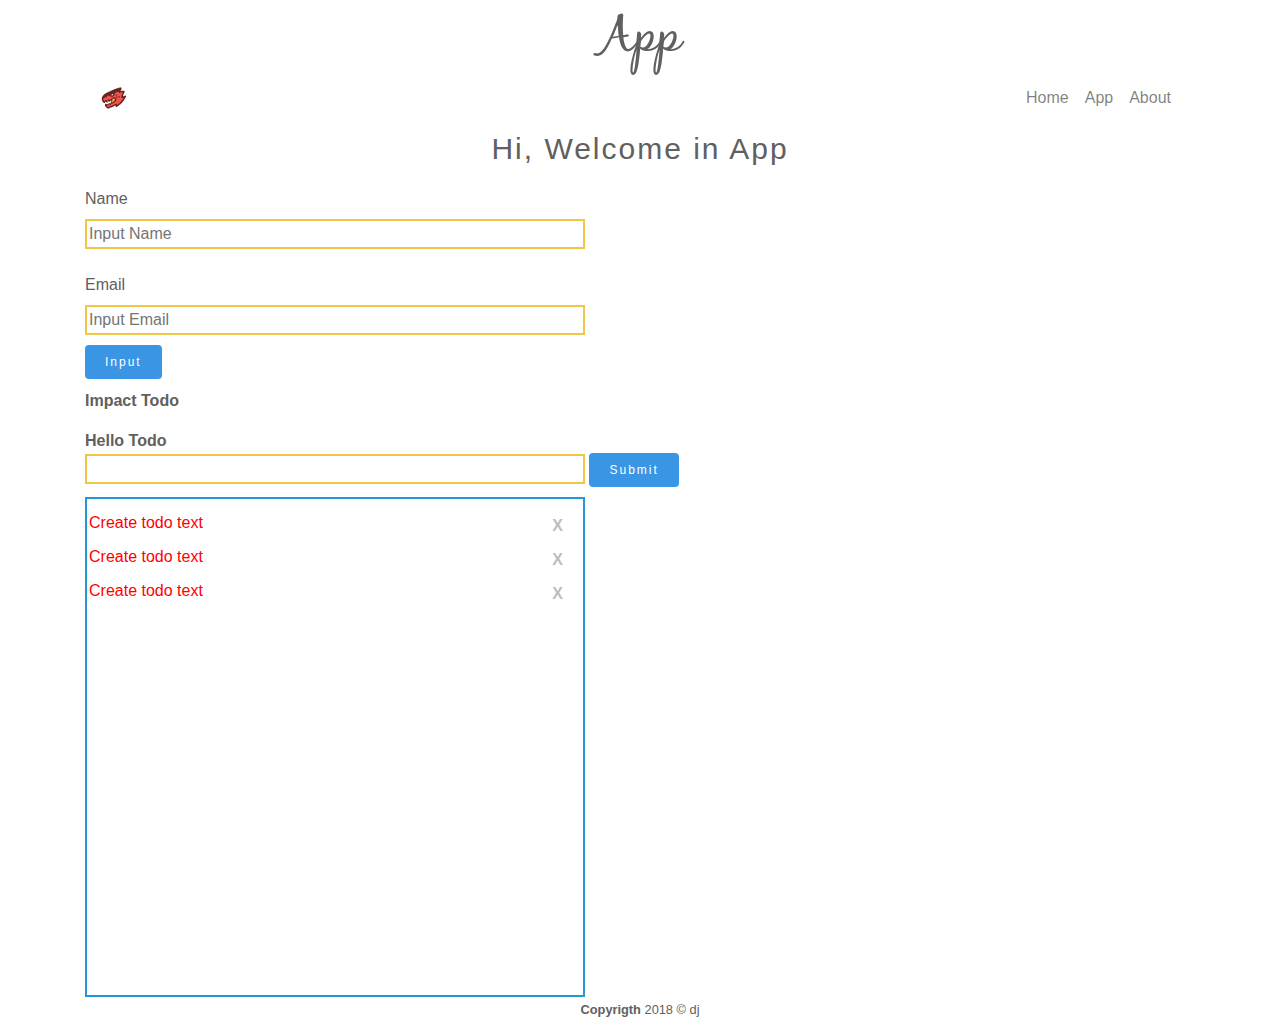
==== app.html @ cd672f6d "New Change project todo" ====
<!DOCTYPE html>
<html>

<head>
  <meta charset="utf-8">
  <link rel="shortcut icon" href="./assets/images/logo.png" />
  <meta name="viewport" content="width=device-width, initial-scale=1" />
  <title>Hello HTML</title>
  <link rel="stylesheet" href="https://maxcdn.bootstrapcdn.com/bootstrap/4.0.0/css/bootstrap.min.css">
  <link rel="stylesheet" href="assets/style/style.css" />


</head>

<body>
  <div class="container">

    <div class="header">
      <h1 class="head">App</h1>
    </div>

    <nav class="navbar navbar-expand-sm navbar-light">
      <a href="https://impactbyte.com"><img src="./assets/images/logo.png" /></a>
      <button class="navbar-toggler" type="button" data-toggle="collapse" data-target="#menu">
          <span class="navbar-toggler-icon"></span>
        </button>
      <div class="collapse navbar-collapse" id="menu">
        <ul class="navbar-nav ml-auto">
          <li><a class="nav-link" href="index.html" class="link">Home</a></li>
          <li><a class="nav-link" href="app.html">App</a></li>
          <li><a class="nav-link" href="about.html">About</a></li>
        </ul>
      </div>
    </nav>

    <main class="tengah">
      <p class="welcome">Hi, Welcome in App</p>
    </main>

    <form>
      <div>
        <label>Name</label></br>
        <input class="input-text" type="text" name="name" placeholder="Input Name" /><br/></br>
      </div>
      <div>
        <label>Email</label></br>
        <input class="input-text" type="email" name="email" placeholder="Input Email" /></br>
      </div>
      <div class="margin">
        <button class="btn" type="button" name="button">Input</button>
      </div>
    </form>

    <main>
      <b><p>Impact Todo</p></b>
    </main>

    <main>
      <b>Hello Todo</b><br/>
      <form class="form">
        <input class="input-text" type="text" name="input">
        <button class="btn" type="submit" name="button">Submit</button><br/>
      </form>

      <div class="output">
        <div class="margin">
          <span>Create todo text</span>
          <button class="hapus" type="button" name="button">X</button>
        </div>

        <div class="margin">
          <span>Create todo text</span>
          <button class="hapus" type="submit" name="button">X</button>
        </div>

        <div class="margin">
          <span>Create todo text</span>
          <button class="hapus" type="submit" name="button">X</button>
        </div>
      </div>

    </main>

  </div>
  <footer class="tengah">
    <small><strong>Copyrigth</strong> 2018 &copy; dj</small>
  </footer>

  <script type="text/javascript" src="./assets/js/jquery-3.2.1.min.js"></script>
  <script src="https://cdnjs.cloudflare.com/ajax/libs/popper.js/1.12.9/umd/popper.min.js"></script>
  <script src="https://maxcdn.bootstrapcdn.com/bootstrap/4.0.0/js/bootstrap.min.js"></script>
</body>

</html>
---- assets/style/style.css ----
@font-face {
  font-family: "Black Jack";
  src: url("../fonts/blackjack/blackjack-webfont.eot");
  src: url("../fonts/blackjack/blackjack-webfont.eot?iefix") format("eot"), url("../fonts/blackjack/blackjack-webfont.woff") format("woff"), url("../fonts/blackjack/blackjack-webfont.ttf") format("truetype"), url("../fonts/blackjack/blackjack-webfont.svg#webfont") format("svg");
}
body {
  margin: 0px;
  padding: 10px;
  color: #606060;
}
.tengah {
  text-align: center;
}
.header {
  display: auto;
}
h1.head {
  font-size: 50px;
  text-align: center;
  font-family: "Black Jack";
  margin: auto;
  font-weight: 300;
}
.menu {
  text-align: center;
  margin-bottom: 10px;
}
.menu nav {
  margin-top: 20px;
  font-size: 21px;
  letter-spacing: 50px;
}
.flex{
  display: flex;
  justify-content: space-around;
}
.list-flex{
  display:flex;
  flex-direction: column;
}
p.welcome {
  font-size: 30px;
  margin-top: auto;
  letter-spacing: 2px;
}
.link {
  text-decoration: none;
  display: inline;
  letter-spacing: 2px;
  font-size: 18px;
  font-weight: 900;
}
.input-text {
  border-color: #f1c646;
  border-style: solid;
  width: 500px;
  height: 30px;
}
.btn {
  background: #3a95e4;
  color: white;
  font-size: 12px;
  letter-spacing: 2px;
  padding: 7px 19px;
}
.btn:hover {
  background: #45a6f9;
  color: white;
}
main.tampil {
  padding-top: 20px;
}
.tampil img {
  width: 40%;
}
.output {
  border-style: solid;
  padding: 2px;
  border-color: #2497d9;
  border-width: 2px;
  display: inline-block;
  width: 500px;
  height: 500px;
  margin-top: 10px;
}
.margin {
  margin: 10px;
  color: red;
  margin-left: 0px;
}
.hapus {
  margin-right: auto;
  float: right;
  background-color: transparent;
  border-color: transparent;
  color: #bdbdbd;
  font-weight: bold;
}
.hapus:hover {
  background-color: orange;
}
.about {
  font-family: "Black Jack";
  text-align: justify;
  font-size: 23px;
  line-height: 30px;
  letter-spacing: 2px;
  color: #4e4e4e;
}
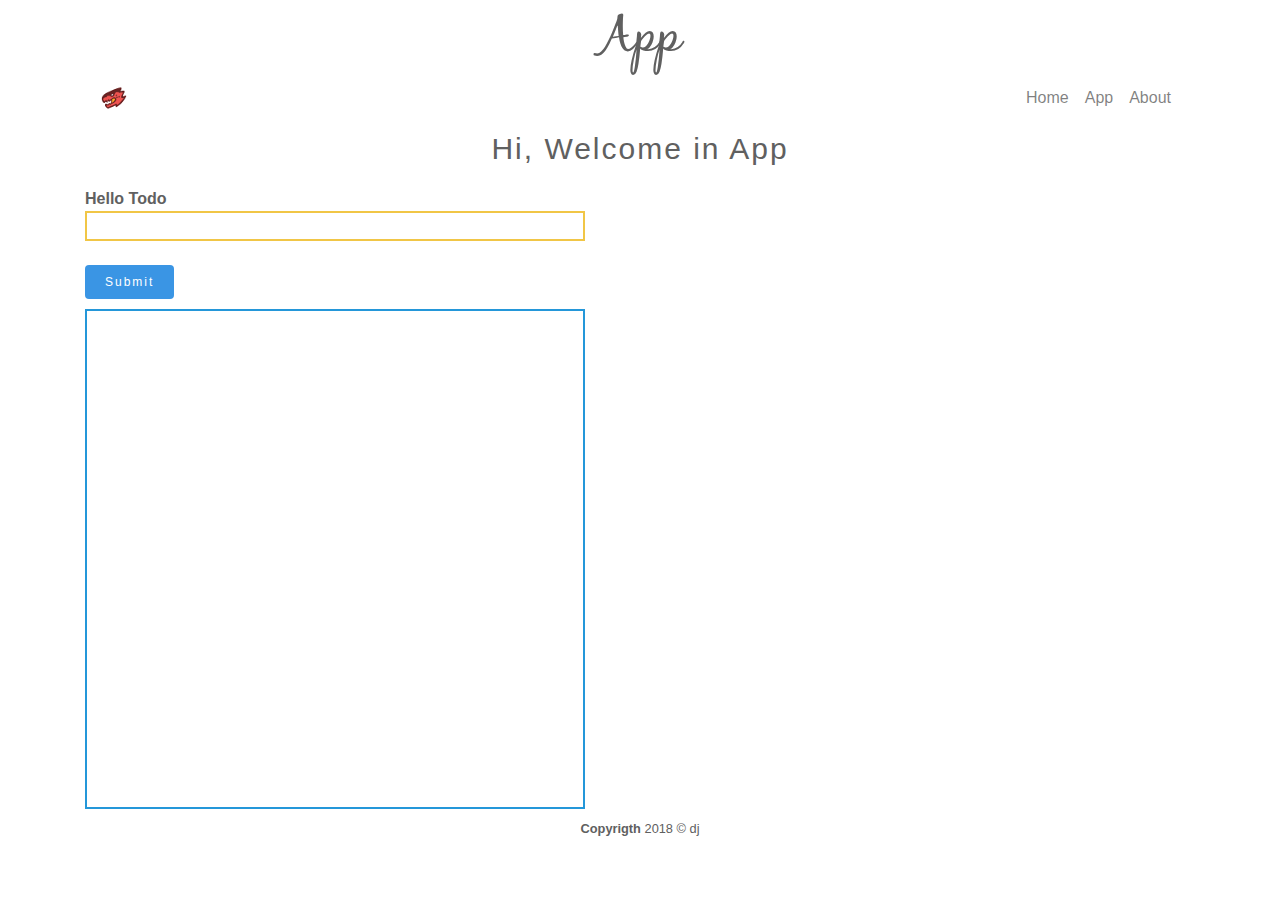
==== commit 66ad8fb6: "input,show & delete list" ====
--- a/app.html
+++ b/app.html
@@ -7,6 +7,7 @@
   <meta name="viewport" content="width=device-width, initial-scale=1" />
   <title>Hello HTML</title>
   <link rel="stylesheet" href="https://maxcdn.bootstrapcdn.com/bootstrap/4.0.0/css/bootstrap.min.css">
+  <link href="https://stackpath.bootstrapcdn.com/font-awesome/4.7.0/css/font-awesome.min.css" rel="stylesheet" integrity="sha384-wvfXpqpZZVQGK6TAh5PVlGOfQNHSoD2xbE+QkPxCAFlNEevoEH3Sl0sibVcOQVnN" crossorigin="anonymous">
   <link rel="stylesheet" href="assets/style/style.css" />
 
 
@@ -37,48 +38,22 @@
       <p class="welcome">Hi, Welcome in App</p>
     </main>
 
-    <form>
-      <div>
-        <label>Name</label></br>
-        <input class="input-text" type="text" name="name" placeholder="Input Name" /><br/></br>
-      </div>
-      <div>
-        <label>Email</label></br>
-        <input class="input-text" type="email" name="email" placeholder="Input Email" /></br>
-      </div>
-      <div class="margin">
-        <button class="btn" type="button" name="button">Input</button>
-      </div>
-    </form>
-
-    <main>
-      <b><p>Impact Todo</p></b>
-    </main>
-
     <main>
       <b>Hello Todo</b><br/>
-      <form class="form">
-        <input class="input-text" type="text" name="input">
-        <button class="btn" type="submit" name="button">Submit</button><br/>
+      <form id="form" class="form">
+        <input class="input-text" type="text" id="inputName" /><br/><br/>
+        <button class="btn" type="submit" id="addButton">Submit</button><br/>
       </form>
 
       <div class="output">
         <div class="margin">
-          <span>Create todo text</span>
-          <button class="hapus" type="button" name="button">X</button>
-        </div>
-
-        <div class="margin">
-          <span>Create todo text</span>
-          <button class="hapus" type="submit" name="button">X</button>
-        </div>
-
-        <div class="margin">
-          <span>Create todo text</span>
-          <button class="hapus" type="submit" name="button">X</button>
+          <div id="show">
+            <!--<div>list add contact</div>
+          <div>this output <button id="clear" type="button" name="button">X</button></div>
+        -->
+          </div>
         </div>
       </div>
-
     </main>
 
   </div>
@@ -87,6 +62,7 @@
   </footer>
 
   <script type="text/javascript" src="./assets/js/jquery-3.2.1.min.js"></script>
+  <script type="text/javascript" src="./assets/js/app.js"></script>
   <script src="https://cdnjs.cloudflare.com/ajax/libs/popper.js/1.12.9/umd/popper.min.js"></script>
   <script src="https://maxcdn.bootstrapcdn.com/bootstrap/4.0.0/js/bootstrap.min.js"></script>
 </body>
